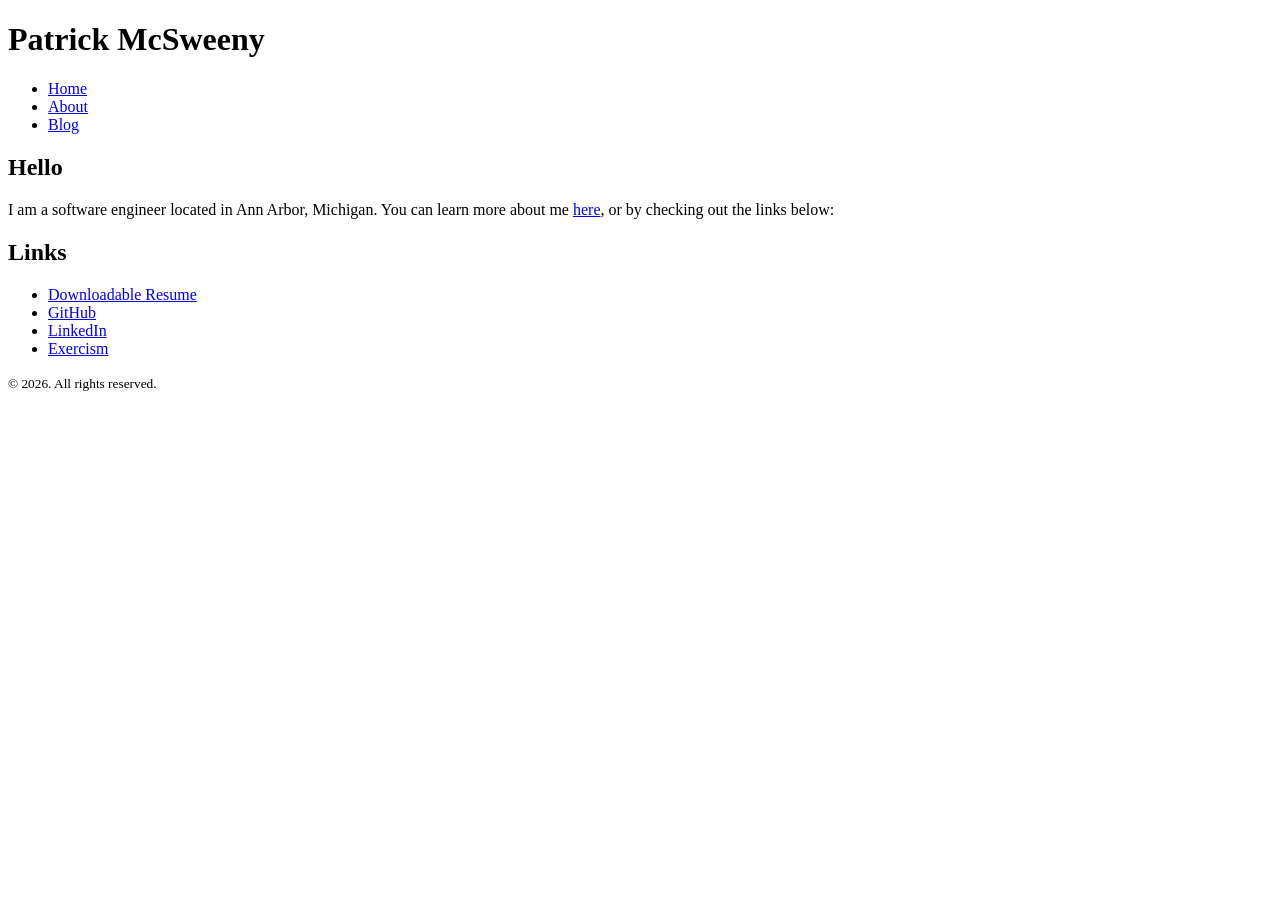
==== public/index.html @ d4e08d59 "Initial commit" ====
<!DOCTYPE html>
<html lang="en-us" dir="ltr">
<head>
	<meta name="generator" content="Hugo 0.157.0"><script src="/livereload.js?mindelay=10&amp;v=2&amp;port=1313&amp;path=livereload" data-no-instant defer></script>
  <meta charset="utf-8">
<meta name="viewport" content="width=device-width">
<title>Patrick McSweeny</title>
<link rel="icon" type="image/png" href="/favicon-96x96.png" sizes="96x96" />
<link rel="icon" type="image/svg+xml" href="/favicon.svg" />
<link rel="shortcut icon" href="/favicon.ico" />
<link href='https://fonts.googleapis.com/css?family=Droid+Serif:400,700%7CDroid+Sans:400,700' rel='stylesheet' type='text/css'>
    <link rel="stylesheet" href="/css/main.css">


      <script src="/js/main.js"></script>


</head>
<body>
  <header>
    <h1>Patrick McSweeny</h1>

  <nav>
    <ul>
    <li>
      <a aria-current="page" class="active" href="/">Home</a>
    </li>
    <li>
      <a href="/about/">About</a>
    </li>
    <li>
      <a href="/blog/">Blog</a>
    </li>
    </ul>
  </nav>


  </header>
  <main>
    
  <h2>Hello</h2>
  <p>I am a software engineer located in Ann Arbor, Michigan. You can learn more about me <a href="/about">here</a>, or by checking out the links below:</p>

  <section id='links'>
    <h2>Links</h2>
    <ul>
      <li><a href='PatrickMcSweeny.pdf' title='Downloadable Resume' class='print'>Downloadable Resume</a></li>
      <li><a href='https://github.com/PatrickMcSweeny/' title='GitHub profile' target='_blank'>GitHub</a></li>
      <li><a href='http://www.linkedin.com/in/PatrickMcSweeny' title='LinkedIn profile' target='_blank'>LinkedIn</a></li>
      <li><a href='https://exercism.io/profiles/PatrickMcSweeny' title="Exercism profile" target='_blank'>Exercism</a></li>
    </ul>
  </section>

  </main>
  <footer>
    <small>&copy; 2026. All rights reserved.</small>

  </footer>
</body>
</html>
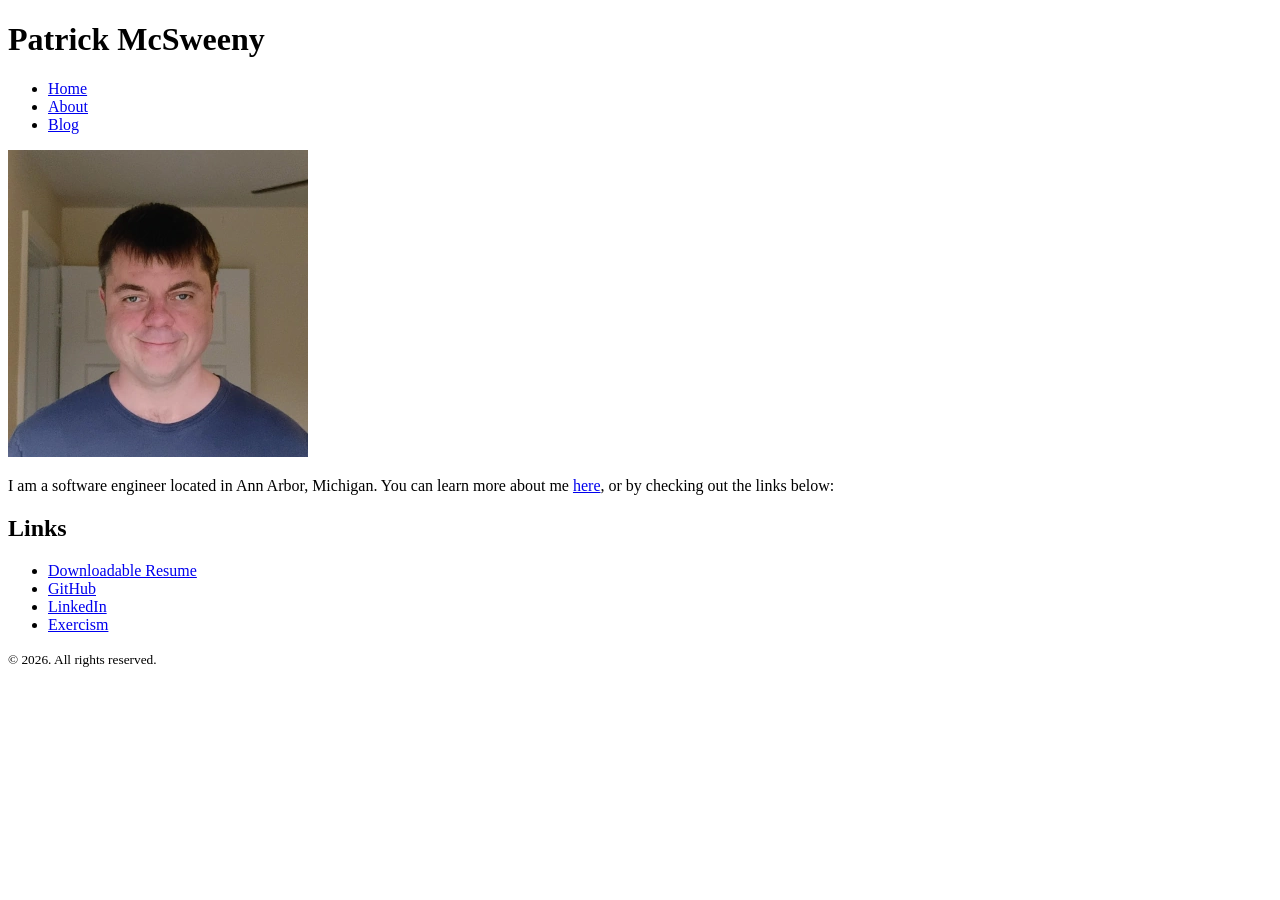
==== commit 6bb4e362: "Design revisions" ====
--- a/public/index.html
+++ b/public/index.html
@@ -1,7 +1,7 @@
 <!DOCTYPE html>
 <html lang="en-us" dir="ltr">
 <head>
-	<meta name="generator" content="Hugo 0.157.0"><script src="/livereload.js?mindelay=10&amp;v=2&amp;port=1313&amp;path=livereload" data-no-instant defer></script>
+	<meta name="generator" content="Hugo 0.157.0">
   <meta charset="utf-8">
 <meta name="viewport" content="width=device-width">
 <title>Patrick McSweeny</title>
@@ -9,10 +9,10 @@
 <link rel="icon" type="image/svg+xml" href="/favicon.svg" />
 <link rel="shortcut icon" href="/favicon.ico" />
 <link href='https://fonts.googleapis.com/css?family=Droid+Serif:400,700%7CDroid+Sans:400,700' rel='stylesheet' type='text/css'>
-    <link rel="stylesheet" href="/css/main.css">
+      <link rel="stylesheet" href="/css/main.min.99cfa2b2f1aec6cd26ae46f570980318f706c80b0ba5b7bdc674bbedc7cbd107.css" integrity="sha256-mc&#43;isvGuxs0mrkb1cJgDGPcGyAsLpbe9xnS77cfL0Qc=" crossorigin="anonymous">
 
 
-      <script src="/js/main.js"></script>
+        <script src="/js/main.23cd0c7d837263b9eaeb96ee2d9ccfa2969daa3fa00fa1c1fe8701a9b87251a1.js" integrity="sha256-I80MfYNyY7nq65buLZzPopadqj&#43;gD6HB/ocBqbhyUaE=" crossorigin="anonymous"></script>
 
 
 </head>
@@ -38,18 +38,23 @@
   </header>
   <main>
     
-  <h2>Hello</h2>
-  <p>I am a software engineer located in Ann Arbor, Michigan. You can learn more about me <a href="/about">here</a>, or by checking out the links below:</p>
-
-  <section id='links'>
-    <h2>Links</h2>
-    <ul>
-      <li><a href='PatrickMcSweeny.pdf' title='Downloadable Resume' class='print'>Downloadable Resume</a></li>
-      <li><a href='https://github.com/PatrickMcSweeny/' title='GitHub profile' target='_blank'>GitHub</a></li>
-      <li><a href='http://www.linkedin.com/in/PatrickMcSweeny' title='LinkedIn profile' target='_blank'>LinkedIn</a></li>
-      <li><a href='https://exercism.io/profiles/PatrickMcSweeny' title="Exercism profile" target='_blank'>Exercism</a></li>
-    </ul>
-  </section>
+  <div id="home">
+    <div class="left">
+      <img src="me.webp" alt="A photo of Patrick McSweeny" class="portrait">
+    </div>
+    <div class="right">
+      <p>I am a software engineer located in Ann Arbor, Michigan. You can learn more about me <a href="/about">here</a>, or by checking out the links below:</p>
+      <section id='links'>
+        <h2>Links</h2>
+        <ul>
+          <li><a href='PatrickMcSweeny.pdf' title='Downloadable Resume' class='print'>Downloadable Resume</a></li>
+          <li><a href='https://github.com/PatrickMcSweeny/' title='GitHub profile' target='_blank'>GitHub</a></li>
+          <li><a href='http://www.linkedin.com/in/PatrickMcSweeny' title='LinkedIn profile' target='_blank'>LinkedIn</a></li>
+          <li><a href='https://exercism.io/profiles/PatrickMcSweeny' title="Exercism profile" target='_blank'>Exercism</a></li>
+        </ul>
+      </section>
+    </div>
+  </div>
 
   </main>
   <footer>
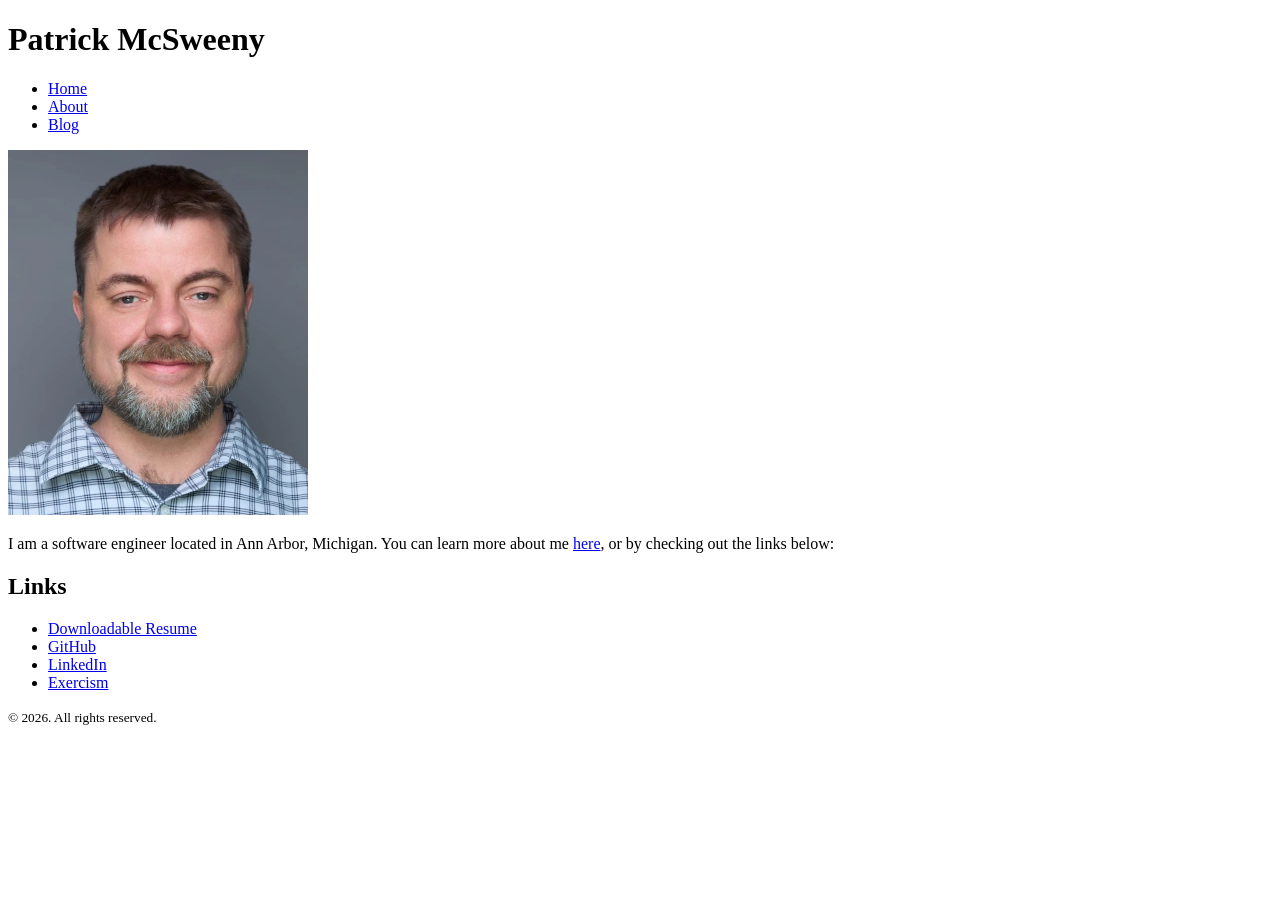
==== commit a13a8c4f: "Style adjustments" ====
--- a/public/index.html
+++ b/public/index.html
@@ -9,7 +9,7 @@
 <link rel="icon" type="image/svg+xml" href="/favicon.svg" />
 <link rel="shortcut icon" href="/favicon.ico" />
 <link href='https://fonts.googleapis.com/css?family=Droid+Serif:400,700%7CDroid+Sans:400,700' rel='stylesheet' type='text/css'>
-      <link rel="stylesheet" href="/css/main.min.99cfa2b2f1aec6cd26ae46f570980318f706c80b0ba5b7bdc674bbedc7cbd107.css" integrity="sha256-mc&#43;isvGuxs0mrkb1cJgDGPcGyAsLpbe9xnS77cfL0Qc=" crossorigin="anonymous">
+      <link rel="stylesheet" href="/css/main.min.ec5f83f889cab00bc427d6ed251a734fead4d4d210dbc12f95c7c10b0e613975.css" integrity="sha256-7F&#43;D&#43;InKsAvEJ9btJRpzT&#43;rU1NIQ28EvlcfBCw5hOXU=" crossorigin="anonymous">
 
 
         <script src="/js/main.23cd0c7d837263b9eaeb96ee2d9ccfa2969daa3fa00fa1c1fe8701a9b87251a1.js" integrity="sha256-I80MfYNyY7nq65buLZzPopadqj&#43;gD6HB/ocBqbhyUaE=" crossorigin="anonymous"></script>
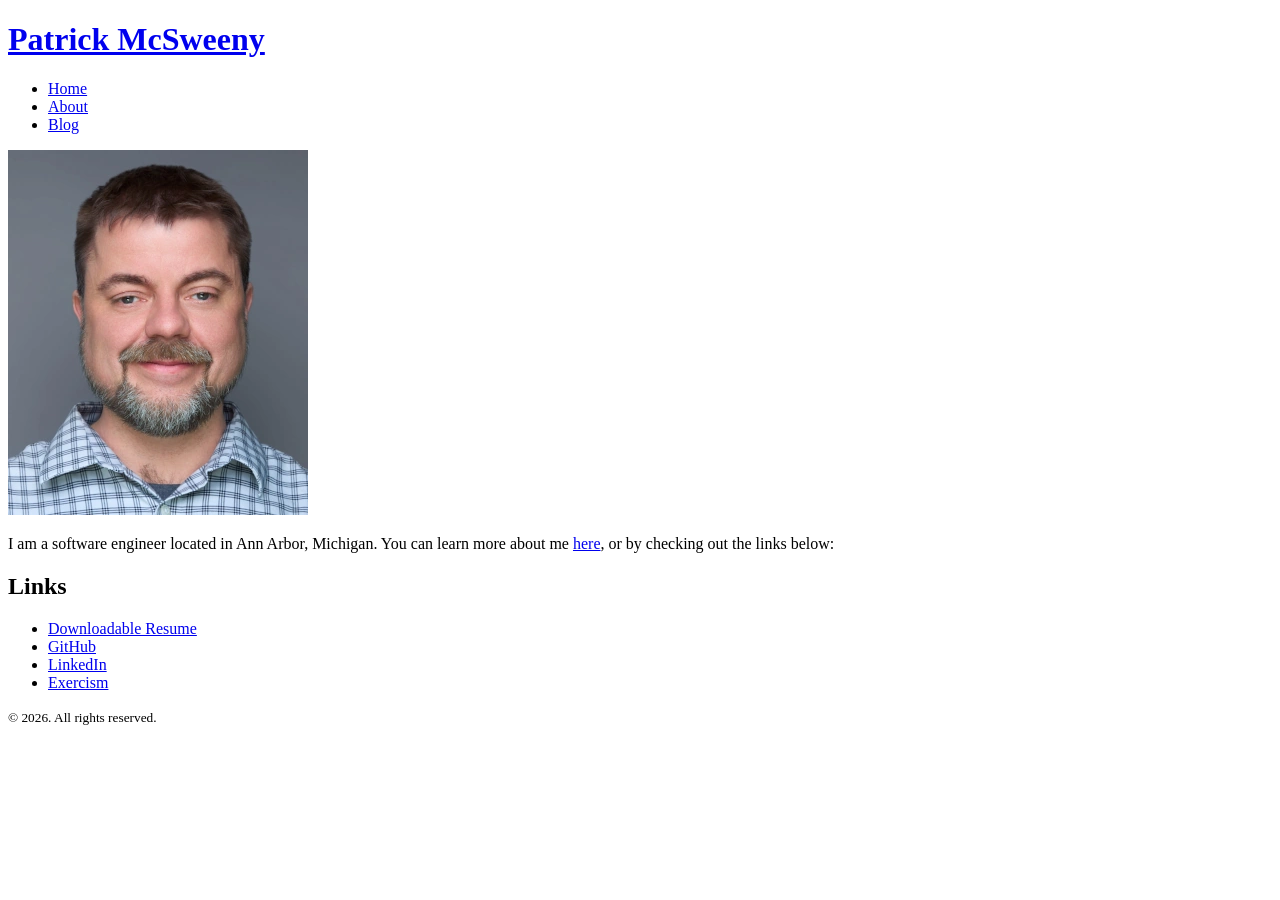
==== commit 3cb6729e: "Add link to title" ====
--- a/public/index.html
+++ b/public/index.html
@@ -5,11 +5,19 @@
   <meta charset="utf-8">
 <meta name="viewport" content="width=device-width">
 <title>Patrick McSweeny</title>
+<meta property="og:title" content="Home">
+<meta property="og:site_name" content="Patrick McSweeny">
+<meta property="og:type" content="website" />
+
+<meta name="description" content="Personal website for Patrick McSweeny, a software engineer located in Ann Arbor, Michigan.">
+<meta property="og:description" content="Personal website for Patrick McSweeny, a software engineer located in Ann Arbor, Michigan.">
+
+
 <link rel="icon" type="image/png" href="/favicon-96x96.png" sizes="96x96" />
 <link rel="icon" type="image/svg+xml" href="/favicon.svg" />
 <link rel="shortcut icon" href="/favicon.ico" />
 <link href='https://fonts.googleapis.com/css?family=Droid+Serif:400,700%7CDroid+Sans:400,700' rel='stylesheet' type='text/css'>
-      <link rel="stylesheet" href="/css/main.min.ec5f83f889cab00bc427d6ed251a734fead4d4d210dbc12f95c7c10b0e613975.css" integrity="sha256-7F&#43;D&#43;InKsAvEJ9btJRpzT&#43;rU1NIQ28EvlcfBCw5hOXU=" crossorigin="anonymous">
+      <link rel="stylesheet" href="/css/main.min.7b34e5994d6bc2eea069f497dd2ac82bddad3ebd8695b15552d6ba6bba298a56.css" integrity="sha256-ezTlmU1rwu6gafSX3SrIK92tPr2GlbFVUta6a7opilY=" crossorigin="anonymous">
 
 
         <script src="/js/main.23cd0c7d837263b9eaeb96ee2d9ccfa2969daa3fa00fa1c1fe8701a9b87251a1.js" integrity="sha256-I80MfYNyY7nq65buLZzPopadqj&#43;gD6HB/ocBqbhyUaE=" crossorigin="anonymous"></script>
@@ -18,7 +26,7 @@
 </head>
 <body>
   <header>
-    <h1>Patrick McSweeny</h1>
+    <h1><a href="/">Patrick McSweeny</a></h1>
 
   <nav>
     <ul>
